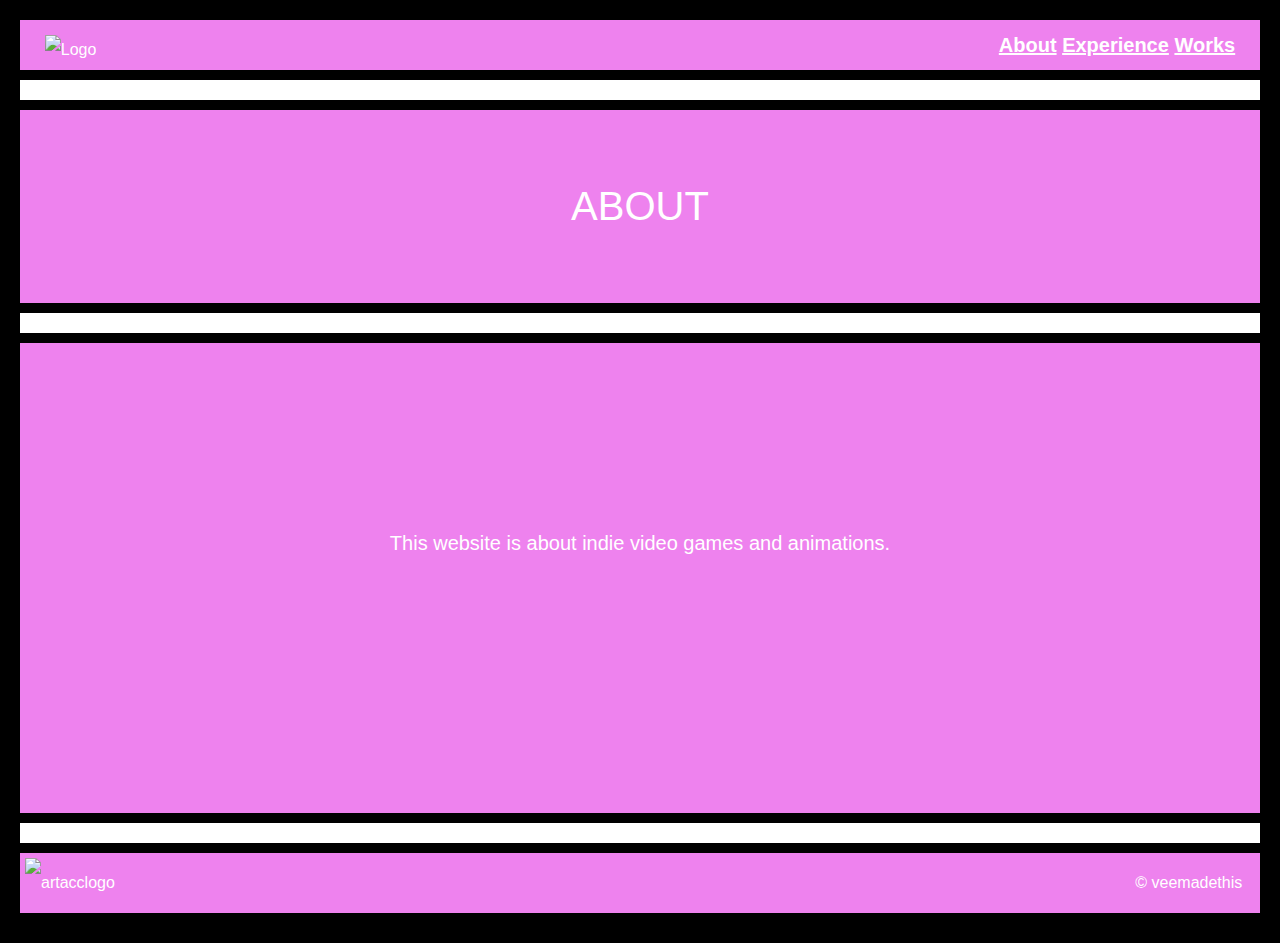
==== About.html @ ff494168 "June 6" ====
<!DOCTYPE html>
<html lang="en">
<head>
    <meta charset="UTF-8">
    <meta name="viewport" content="width=device-width, initial-scale=1.0">
    <title>About</title>
    <link rel = "stylesheet" href = "About.css">
</head>
<body>
    <div id = "wrapper-div">
        <div id = "logo-nav-div" class = "clearfix">
            <div id = "logo-div">
                    <img src = "https://raw.githubusercontent.com/LVCUNANAN/WD-Activity-05-06/main/WD%20-%20Logo%20(1).png" alt = " Logo" style = "height: 70px;">
            </div>
            <div id = "nav-div">
                <a href = "About.html"><b>About</b></a>
                <a href = "Experience.html"><b>Experience</b></a>
                <a href = "Works.html"><b>Works</b></a>
            </div>
        </div>

        <div id = "header-design"></div>

        <div id = "header-banner">
            <p>ABOUT</p>
        </div>

        <div id = "header-design"></div>

        <div id = "main-div" class = "clearfix">
            <div id = "bodyarea-div">
                <p>This website is about indie video games and animations.</p>
            </div>
        </div>

        <div id = "header-design"></div>

        <div id = "footer-div">
            <img src = "https://raw.githubusercontent.com/LVCUNANAN/WD-Activity-05-06/main/WD%20-%20Logo%20(1).png" alt = "artacclogo" style = "height: 50px; margin-left: 5px;">
            <p>© veemadethis&nbsp;&nbsp;&nbsp;&nbsp;</p>
        </div>
    </div>
</body>
</html>
---- About.css ----
* {
    font-family: 'Segoe UI', Tahoma, Geneva, Verdana, sans-serif;
    text-align: center;
    color: white;
    margin: 0px;
    padding: 0px;
    box-sizing: border-box;
}

#wrapper-div{
    width: 80%;
    margin: auto;
    padding: 20px;
}

#logo-nav-div{
    width: 100%;
    min-height: 0px;
    display: flex;
    align-items: center;
    background-color: violet;
    margin-bottom: 10px;
}
#logo-div{
    margin-top: 10px;
    width: auto;
    float: left;
    line-height: 30px;
    padding-left: 2%;
}
#nav-div{
    flex: auto;
    width: 50%;
    min-height: 50px;
    font-size: 20px;
    float: right;
    text-align: right;
    padding-right: 2%;
    line-height: 50px;
}

#header-banner {
    width: 100%;
    font-size: 40px;
    min-height: 193px;
    background-color: violet;
    line-height: 193px;
    margin-bottom: 10px;
}

#header-design{
    width: 100%;
    min-height: 20px;
    background-color: white;
    line-height: 100px;
    background-image: url("https://cdnblog.picsart.com/2022/03/2-7-780x520.jpg");
    background-size: cover;
    background-position: no-repeat;
    margin-bottom: 10px;
}

#main-div {
    width: 100%;
    min-height: 470px;
    background-color: transparent;
    margin-bottom: 10px;
}

#bodyarea-div {
    width: 100%;
    min-height: 470px;
    font-size: 20px;
    background-color: violet;
    float: right;
    line-height: 400px;
}

.clearfix::after {
    content: " ";
    clear: both;
    display: black;
}

#footer-div{
    width: 100%;
    min-height: 60px;
    display: flex;
    align-items: center;
    background-size: cover;
    background-color: violet;
    justify-content: space-between;
    line-height: 50px;
    margin-bottom: 10px;
    padding-right: 0 20px;
}

#wrapper-div {
    width: 100%;
    background-color: black;
    margin: auto;
}
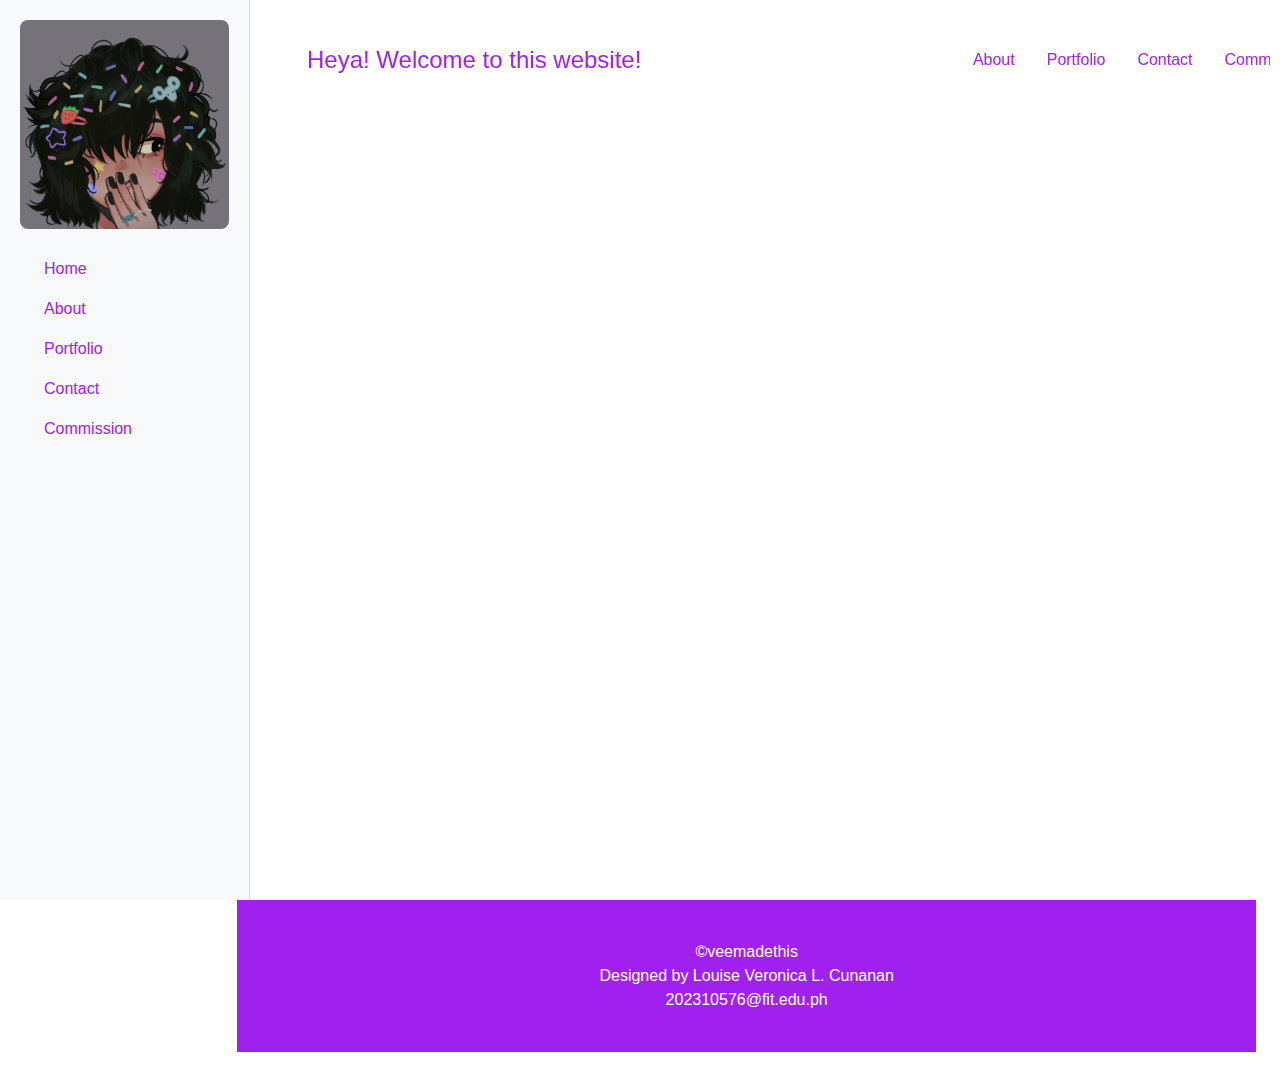
==== commit 48c29357: "July 10 update" ====
--- a/About.html
+++ b/About.html
@@ -3,42 +3,114 @@
 <head>
     <meta charset="UTF-8">
     <meta name="viewport" content="width=device-width, initial-scale=1.0">
+    <link href="https://cdn.jsdelivr.net/npm/bootstrap@5.3.3/dist/css/bootstrap.min.css" rel="stylesheet" integrity="sha384-QWTKZyjpPEjISv5WaRU9OFeRpok6YctnYmDr5pNlyT2bRjXh0JMhjY6hW+ALEwIH" crossorigin="anonymous">
+    <link rel="stylesheet" href="style.css">
     <title>About</title>
-    <link rel = "stylesheet" href = "About.css">
 </head>
 <body>
-    <div id = "wrapper-div">
-        <div id = "logo-nav-div" class = "clearfix">
-            <div id = "logo-div">
-                    <img src = "https://raw.githubusercontent.com/LVCUNANAN/WD-Activity-05-06/main/WD%20-%20Logo%20(1).png" alt = " Logo" style = "height: 70px;">
-            </div>
-            <div id = "nav-div">
-                <a href = "About.html"><b>About</b></a>
-                <a href = "Experience.html"><b>Experience</b></a>
-                <a href = "Works.html"><b>Works</b></a>
-            </div>
+
+<nav class="navbar navbar-expand-lg fixed-top">
+    <div class="container-fluid">
+        <div class="d-flex align-items-center justify-content-end w-100">
+            <a class="navbar-brand me-auto" href="#">Heya! Welcome to this website!</a>
+            <button class="navbar-toggler pe-0" type="button" data-bs-toggle="offcanvas" data-bs-target="#offcanvasNavbar" aria-controls="offcanvasNavbar" aria-label="Toggle navigation">
+                <span class="navbar-toggler-icon"></span>
+            </button>
         </div>
-
-        <div id = "header-design"></div>
-
-        <div id = "header-banner">
-            <p>ABOUT</p>
-        </div>
-
-        <div id = "header-design"></div>
-
-        <div id = "main-div" class = "clearfix">
-            <div id = "bodyarea-div">
-                <p>This website is about indie video games and animations.</p>
-            </div>
-        </div>
-
-        <div id = "header-design"></div>
-
-        <div id = "footer-div">
-            <img src = "https://raw.githubusercontent.com/LVCUNANAN/WD-Activity-05-06/main/WD%20-%20Logo%20(1).png" alt = "artacclogo" style = "height: 50px; margin-left: 5px;">
-            <p>© veemadethis&nbsp;&nbsp;&nbsp;&nbsp;</p>
+        <div class="offcanvas-body">
+            <ul class="navbar-nav justify-content-center flex-grow-1 pe-3">
+                <li class="nav-item">
+                    <a class="nav-link mx-lg-2 active" aria-current="page" href="#">Home</a>
+                  </li>
+                  <li class="nav-item">
+                    <a class="nav-link mx-lg-2" href="About.html">About</a>
+                  </li>
+                  <li class="nav-item">
+                    <a class="nav-link mx-lg-2" href="Portfolio.html">Portfolio</a>
+                  </li>
+                  <li class="nav-item">
+                    <a class="nav-link mx-lg-2" href="Contacts.html">Contact</a>
+                  </li>
+                  <li class="nav-item">
+                    <a class="nav-link mx-lg-2" href="Comss.css">Commission</a>
+                  </li>
+            </ul>
+          </div>
         </div>
     </div>
+</nav>
+
+<div class="container-fluid">
+    <div class="row">
+        <!-- Sidebar!! -->
+        <nav class="col-md-3 col-lg-2 d-md-block bg-light sidebar">
+            <div class="position-sticky">
+                <!-- Sidebar Logo!! -->
+                <div class="sidebar-logo">
+                    <img src="logobyveemadethis.png" alt="Sidebar Logo">
+                </div>
+                <!-- Sidebar Navigation Links!! -->
+                <ul class="nav flex-column">
+                    <li class="nav-item">
+                        <a class="nav-link mx-lg-2 active" aria-current="page" href="#">Home</a>
+                      </li>
+                      <li class="nav-item">
+                        <a class="nav-link mx-lg-2" href="About.html">About</a>
+                      </li>
+                      <li class="nav-item">
+                        <a class="nav-link mx-lg-2" href="Portfolio.html">Portfolio</a>
+                      </li>
+                      <li class="nav-item">
+                        <a class="nav-link mx-lg-2" href="Contacts.html">Contact</a>
+                      </li>
+                      <li class="nav-item">
+                        <a class="nav-link mx-lg-2" href="Comss.css">Commission</a>
+                      </li>
+                </ul>
+            </div>
+        </nav>
+
+        <!-- Body!! -->
+        <main class="col-md-9 ms-sm-auto col-lg-10 px-md-4">
+            <section class="hero-section">
+                <div class="container mt-4">
+                    <div class="row">
+                        <div class="col-md-12 center-content" style="text-align: center;">
+                            <h1>About the website</h1>
+                            <p>Lorem ipsum dolor sit amet, consectetur adipiscing elit, sed do eiusmod tempor incididunt ut labore et dolore magna aliqua. 
+                                Ut enim ad minim veniam, quis nostrud exercitation ullamco laboris nisi ut aliquip ex ea commodo consequat. Duis aute irure 
+                                dolor in reprehenderit in voluptate velit esse cillum dolore eu fugiat nulla pariatur. Excepteur sint occaecat cupidatat non 
+                                proident, sunt in culpa qui officia deserunt mollit anim id est laborum</p>
+                            <p>Lorem ipsum dolor sit amet, consectetur adipiscing elit, sed do eiusmod tempor incididunt ut labore et dolore magna aliqua. 
+                                Ut enim ad minim veniam, quis nostrud exercitation ullamco laboris nisi ut aliquip ex ea commodo consequat. Duis aute irure 
+                                dolor in reprehenderit in voluptate velit esse cillum dolore eu fugiat nulla pariatur. Excepteur sint occaecat cupidatat non 
+                                proident, sunt in culpa qui officia deserunt mollit anim id est laborum</p>
+                            <p>Lorem ipsum dolor sit amet, consectetur adipiscing elit, sed do eiusmod tempor incididunt ut labore et dolore magna aliqua. 
+                                Ut enim ad minim veniam, quis nostrud exercitation ullamco laboris nisi ut aliquip ex ea commodo consequat. Duis aute irure 
+                                dolor in reprehenderit in voluptate velit esse cillum dolore eu fugiat nulla pariatur. Excepteur sint occaecat cupidatat non 
+                                proident, sunt in culpa qui officia deserunt mollit anim id est laborum</p>
+                        </div>
+                    </div>
+                </div>
+            </section>
+            <!-- Footer/Contact!! -->
+            <footer class="contact-info">
+                <div class="container">
+                    <div class="row">
+                        <div class="col-md-12 text-center">
+                            <p>©veemadethis</p>
+                            <p>Designed by Louise Veronica L. Cunanan</p>
+                            <p>202310576@fit.edu.ph</p>
+                        </div>
+                    </div>
+                </div>
+            </footer>
+
+        </main>
+    </div>
+</div>
+
+<script src="https://cdn.jsdelivr.net/npm/bootstrap@5.3.3/dist/js/bootstrap.bundle.min.js" integrity="sha384-YvpcrYf0tY3lHB60NNkmXc5s9fDVZLESaAA55NDzOxhy9GkcIdslK1eN7N6jIeHz" crossorigin="anonymous"></script>
+
 </body>
-</html>+</html>
--- a/style.css
+++ b/style.css
@@ -0,0 +1,131 @@
+body {
+    font-family: Arial, sans-serif;
+    margin: 0;
+    padding: 0;
+    background: url(https://wallpapers.com/images/hd/purple-clouds-dy4tzdrz5qbriq8i.jpg) no-repeat center center fixed;
+    background-size: cover;
+}
+
+.navbar {
+    background: rgba(255, 255, 255, 0.9);
+    height: 100px;
+    margin-top: 10px;
+    margin-left: 275px;
+    border-radius: 16px;
+    padding: 20px;
+    text-align: center;
+    width: 80.2%;
+}
+
+.navbar .container-fluid {
+    display: flex;
+    justify-content: flex-end;
+    align-items: center;
+    height: 100%;
+}
+
+.navbar-brand {
+    font-weight: 500;
+    color: #A020F0;
+    font-size: 24px;
+    transition: 0.3s color;
+}
+
+.navbar-toggler {
+    border: none;
+    font-size: 1.5rem;
+    transition: 0.3s background-color;
+}
+
+.navbar-toggler:focus,
+.btn-close:focus {
+    box-shadow: none;
+    outline: none;
+}
+
+.sidebar {
+    position: fixed;
+    top: 0;
+    left: 0;
+    bottom: 0;
+    z-index: 100;
+    padding: 20px;
+    border-right: 1px solid #ddd;
+    width: 250px;
+    background-color: #fff;
+}
+
+.sidebar-logo {
+    text-align: center;
+    margin-bottom: 20px;
+}
+
+.sidebar-logo img {
+    max-width: 100%;
+    height: auto;
+    border-radius: 8px;
+}
+
+.nav-link {
+    color: #A020F0;
+}
+
+.main-content {
+    margin-left: 250px;
+}
+
+.hero-section {
+    height: 100vh;
+    display: flex;
+    align-items: center;
+    justify-content: center;
+    text-align: center;
+    background: none;
+}
+
+.image-grid {
+    display: grid;
+    grid-template-columns: repeat(5, 1fr);
+    gap: 20px;
+}
+
+.image-item {
+    overflow: hidden;
+    border-radius: 8px;
+    width: 230px;
+    height: 230px;
+}
+
+.image-item img {
+    max-width: 100%;
+    height: 100%;
+    object-fit: cover;
+    border-radius: 8px;
+}
+
+.container {
+    max-width: 1200px;
+    margin: 0 auto;
+    padding: 20px;
+    color: #fff;
+}
+
+.card {
+    border: none;
+}
+
+.card-body {
+    padding: 20px;
+}
+
+.contact-info {
+    background-color: #A020F0;
+    color: #ffffff;
+    padding: 20px;
+    text-align: center;
+    margin-bottom: 20px;
+}
+
+.contact-info p {
+    margin-bottom: 0;
+}